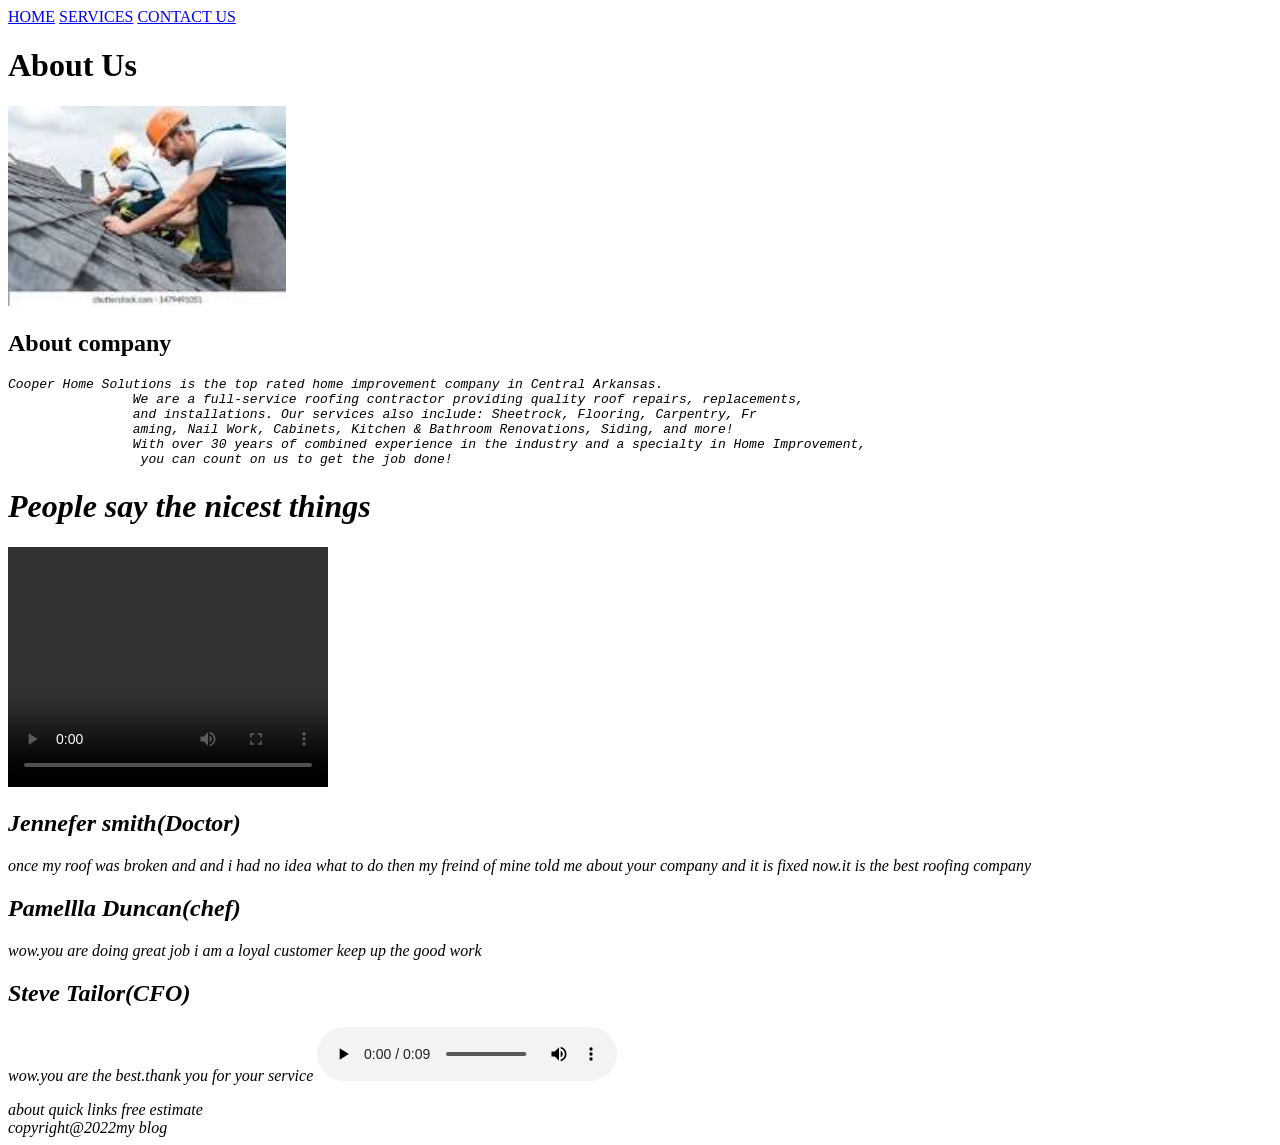
==== src/about_us.html @ cb5e6e6f "Add files via upload" ====
<!DOCTYPE html>
<html lang="en">
<head>
    <meta charset="UTF-8">
    <meta http-equiv="X-UA-Compatible" content="IE=edge">
    <meta name="viewport" content="width=device-width, initial-scale=1.0">
    <title>About Us</title>
</head>
<body>
    <div>
        <div class="topnav">
            <header><a href="home.html">HOME</a>
            <a href="services.html">SERVICES</a>
            <a href="contact_us.html">CONTACT US</a>
             </header>
             <h1>About Us</h1>
            
             <img src="media/guy_img.jpg" alt="A person roof repairing"height="200"weidth="300">
             <h2>About company</h2>
             <em><pre>Cooper Home Solutions is the top rated home improvement company in Central Arkansas. 
                We are a full-service roofing contractor providing quality roof repairs, replacements, 
                and installations. Our services also include: Sheetrock, Flooring, Carpentry, Fr
                aming, Nail Work, Cabinets, Kitchen & Bathroom Renovations, Siding, and more!
                With over 30 years of combined experience in the industry and a specialty in Home Improvement,
                 you can count on us to get the job done!</pre>  <em/>
            <h1>People say the nicest things</h1>

            <video width="320" height="240" controls>
                <source src="media/All_over.mp4" type="video/mp4" alt="A video of modern roof">
                
                Your browser does not support the video tag.
              </video>
              
             
                <h2>Jennefer smith(Doctor)</h2>
                <p>once my roof was broken and and i had no idea what to 
                    do then my freind of mine told me about your company 
                    and it is fixed now.it is the best roofing company</p>
                    <h2>Pamellla Duncan(chef)</h2>
                        <p>wow.you are doing great job i am a loyal customer keep 
                            up the good work
                            </P>
                   <h2>Steve Tailor(CFO)</h2>
                   <p>wow.you are the best.thank you for your service
                    <audio controls>
                        <source src="media/boss.mp3" type="audio/ogg" alt="a client's good feedback">
                        
                      Your browser does not support the audio element.
                      </audio>
                </P>
                           
                <footer>about  quick links free estimate  </footer>
                <footer>copyright@2022my blog</footer>
            
             </div>
</body>
</html>
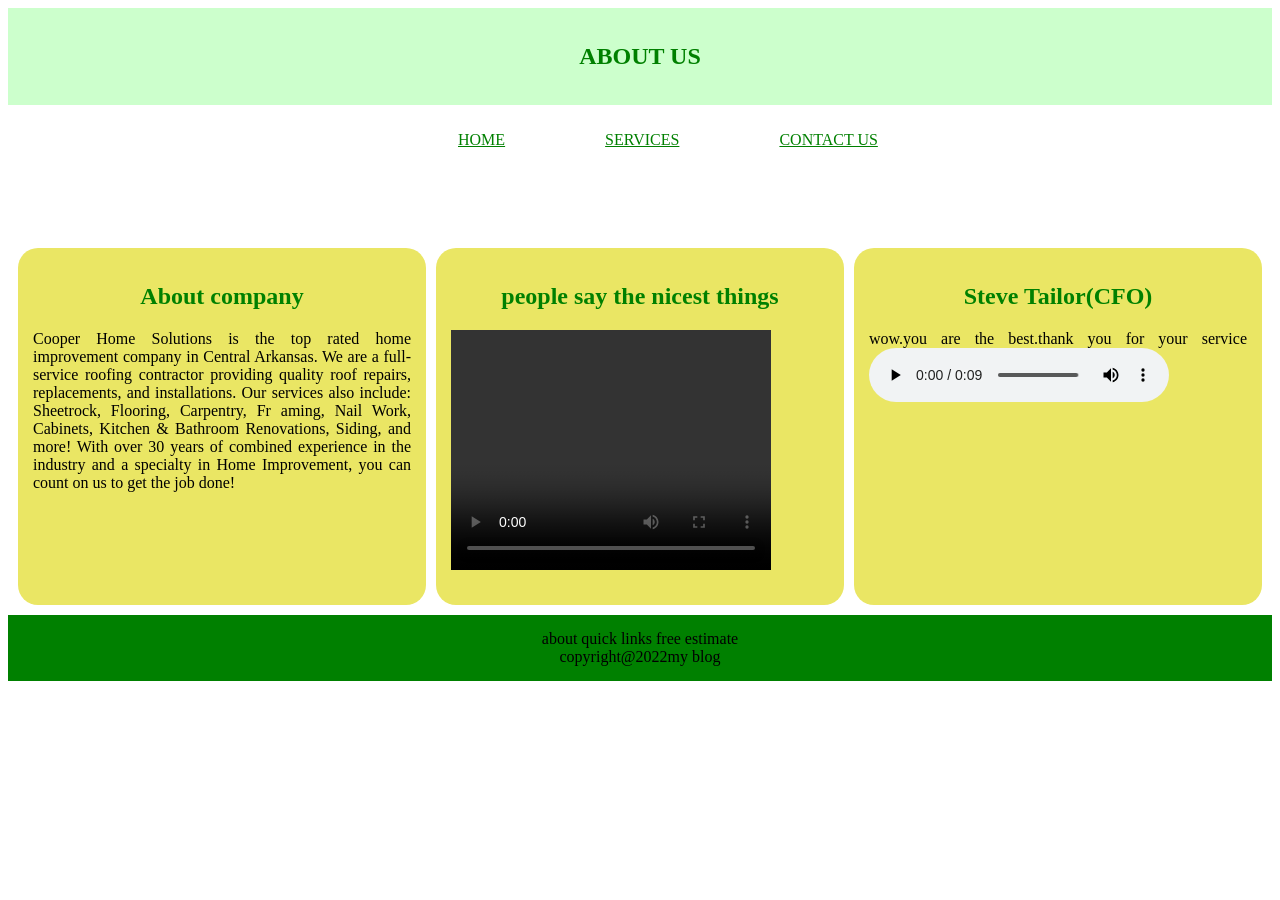
==== commit 7ef628d3: "Add files via upload" ====
--- a/src/about_us.html
+++ b/src/about_us.html
@@ -5,53 +5,59 @@
     <meta http-equiv="X-UA-Compatible" content="IE=edge">
     <meta name="viewport" content="width=device-width, initial-scale=1.0">
     <title>About Us</title>
+    <link rel="stylesheet" href="cssjs_about_us.css">
 </head>
 <body>
-    <div>
-        <div class="topnav">
-            <header><a href="home.html">HOME</a>
+
+        
+    <div class="header">
+        <h2>ABOUT US</h2>
+    </div><br>  
+        <div class="nav_menu">
+          <a href="home.html">HOME</a>
             <a href="services.html">SERVICES</a>
             <a href="contact_us.html">CONTACT US</a>
-             </header>
-             <h1>About Us</h1>
+            </div><br>
+             
+          <div class="row">
+            <div class="columnA">
+                 <h2>About company</h2>
+                <p>
+                   
             
-             <img src="media/guy_img.jpg" alt="A person roof repairing"height="200"weidth="300">
-             <h2>About company</h2>
-             <em><pre>Cooper Home Solutions is the top rated home improvement company in Central Arkansas. 
+                      Cooper Home Solutions is the top rated home improvement company in Central Arkansas. 
                 We are a full-service roofing contractor providing quality roof repairs, replacements, 
                 and installations. Our services also include: Sheetrock, Flooring, Carpentry, Fr
                 aming, Nail Work, Cabinets, Kitchen & Bathroom Renovations, Siding, and more!
                 With over 30 years of combined experience in the industry and a specialty in Home Improvement,
-                 you can count on us to get the job done!</pre>  <em/>
-            <h1>People say the nicest things</h1>
-
-            <video width="320" height="240" controls>
+                 you can count on us to get the job done!
+                </p></div>
+                <div class="columnB">
+                  <p>
+                  <h2>people say the nicest things</h2>
+ <video width="320" height="240" controls>
                 <source src="media/All_over.mp4" type="video/mp4" alt="A video of modern roof">
                 
                 Your browser does not support the video tag.
-              </video>
-              
              
-                <h2>Jennefer smith(Doctor)</h2>
-                <p>once my roof was broken and and i had no idea what to 
-                    do then my freind of mine told me about your company 
-                    and it is fixed now.it is the best roofing company</p>
-                    <h2>Pamellla Duncan(chef)</h2>
-                        <p>wow.you are doing great job i am a loyal customer keep 
-                            up the good work
-                            </P>
-                   <h2>Steve Tailor(CFO)</h2>
-                   <p>wow.you are the best.thank you for your service
+         </video>
+                  </p>
+                </div>
+                <div class="columnC">
+                  <p> <h2>Steve Tailor(CFO)</h2>
+                   wow.you are the best.thank you for your service
                     <audio controls>
-                        <source src="media/boss.mp3" type="audio/ogg" alt="a client's good feedback">
-                        
+                        <source src="media/boss.mp3" type="audio/ogg" alt="a client's good feedback">   
                       Your browser does not support the audio element.
                       </audio>
-                </P>
-                           
+                </p>
+                </div>
+              </div>       
+                  
+                    <div class="footer"  >     
                 <footer>about  quick links free estimate  </footer>
                 <footer>copyright@2022my blog</footer>
-            
-             </div>
+                    </div>
+             
 </body>
 </html>
--- a/src/cssjs_about_us.css
+++ b/src/cssjs_about_us.css
@@ -0,0 +1,182 @@
+
+
+
+.header{
+    padding: 15px;
+    text-align: center;
+    background-color: azure;
+    color:green;
+    background-color: rgba(0, 255, 0, 0.2);
+}
+
+.nav_menu{
+    overflow: hidden;
+    display: flex;
+    align-items: center;
+    margin-left:400px ;
+    margin-right:200px ;
+}
+
+.nav_menu a{
+    align-items: right;
+    display: inline-block;
+    padding: 8px 50px;
+    list-style: none;
+    position: relative;
+    align-items: center;
+    color: green;
+    transition: 0.5s;
+
+}
+.nav_menu a:hover{
+    color:rgba(0, 255, 0, 0.8) ;
+    transform: scale(1.2);
+}
+.row{
+    display: flex;
+    gap: 10px;
+    margin-top: 5%;
+    flex-direction: row;
+    flex-grow: inherit;
+    flex-shrink:inherit;
+    flex-basis: auto;
+    padding: 10Px;
+    justify-content: space-between;
+}
+
+.columnC{
+    float: left;
+    width: 31%;
+    padding: 15px;
+    text-align: justify;
+    background-color:rgb(234,230,100);
+    border-radius: 20px;
+
+}
+.columnB{
+    float: left;
+    width: 31%;
+    padding: 15px;
+    text-align: justify;
+    background-color:rgb(234,230,100);
+    border-radius: 20px;
+}
+.columnA{
+    float: left;
+    width: 31%;
+    padding: 15px;
+    text-align: justify;
+    background-color:rgb(234,230,100);
+    border-radius: 20px;
+
+}
+.fname, .lname, .email,.country{
+    border-radius: 3px;
+    margin-top: 5px;
+    height:20px;
+    border-color: gold;
+}
+.cont_img{
+    padding-left: 35px;
+    width: 220px;
+    padding-right: 10px;
+    padding-top: 10px;
+
+}
+.img{
+    margin-left: 400px;
+    cursor: pointer;
+} 
+.subject{
+    width:90%;
+    height: 200px;
+    padding-left: 30px;
+    display: block;
+    border-radius: 20px
+}
+.btn{
+    margin-left: 100px;
+    margin-right: 100px;
+    height: 40px;
+}
+.submit{
+    color: green;
+    align-items: center;
+    width: 100%;
+    height: ;
+    font-weight: bold;
+    border-color: yellowgreen;
+    cursor: pointer;
+    
+}
+.a{
+    padding-left: 500px;
+    color:rgb(13, 61, 29)
+}
+.columnA:hover{
+    box-shadow: 0 0 20px 0px rgb(0,0,0,0.5);
+}
+.columnB:hover{
+    box-shadow: 0 0 20px 0px rgb(0,0,0,0.5);
+}
+.columnC:hover{
+    box-shadow: 0 0 20px 0px rgb(0,0,0,0.5);
+}
+
+h2{
+    color: green;
+    text-align: center;
+}
+
+
+@media (max-width:650px) {
+    .columnA, .columnB , .columnC{
+        width: 400px;
+    }
+    .a{
+        padding-left: 50px;
+    }
+    .img{
+        margin-left: 25px;
+        width: 300px;
+
+    }
+    .nav_menu a{
+        padding: 8px 10px;
+    }
+    .nav_menu {
+        margin-left: 10px;
+        margin-right: 10px;
+    }
+    .row{
+        flex-direction: column;
+        
+    }
+    .btn_home{
+        margin-left: 0px;
+    }
+    
+}
+.btn_home{
+    background-color: rgb(73, 241, 73);
+    color: white;
+    text-decoration: none;
+    border: 2px solid transparent;
+    font-weight: bold;
+    padding: 10px 20px;
+    border-radius: 30px;
+    transition: transform .4s;
+    margin-left: 150px;
+}
+.btn_home:hover{
+    transform: scale(1.2);
+    background-color: rgba(73, 241, 73,0.8);
+    color: white;;
+}
+
+
+.footer{
+    background-color: green;
+    text-align: center;
+    padding: 15px;
+}
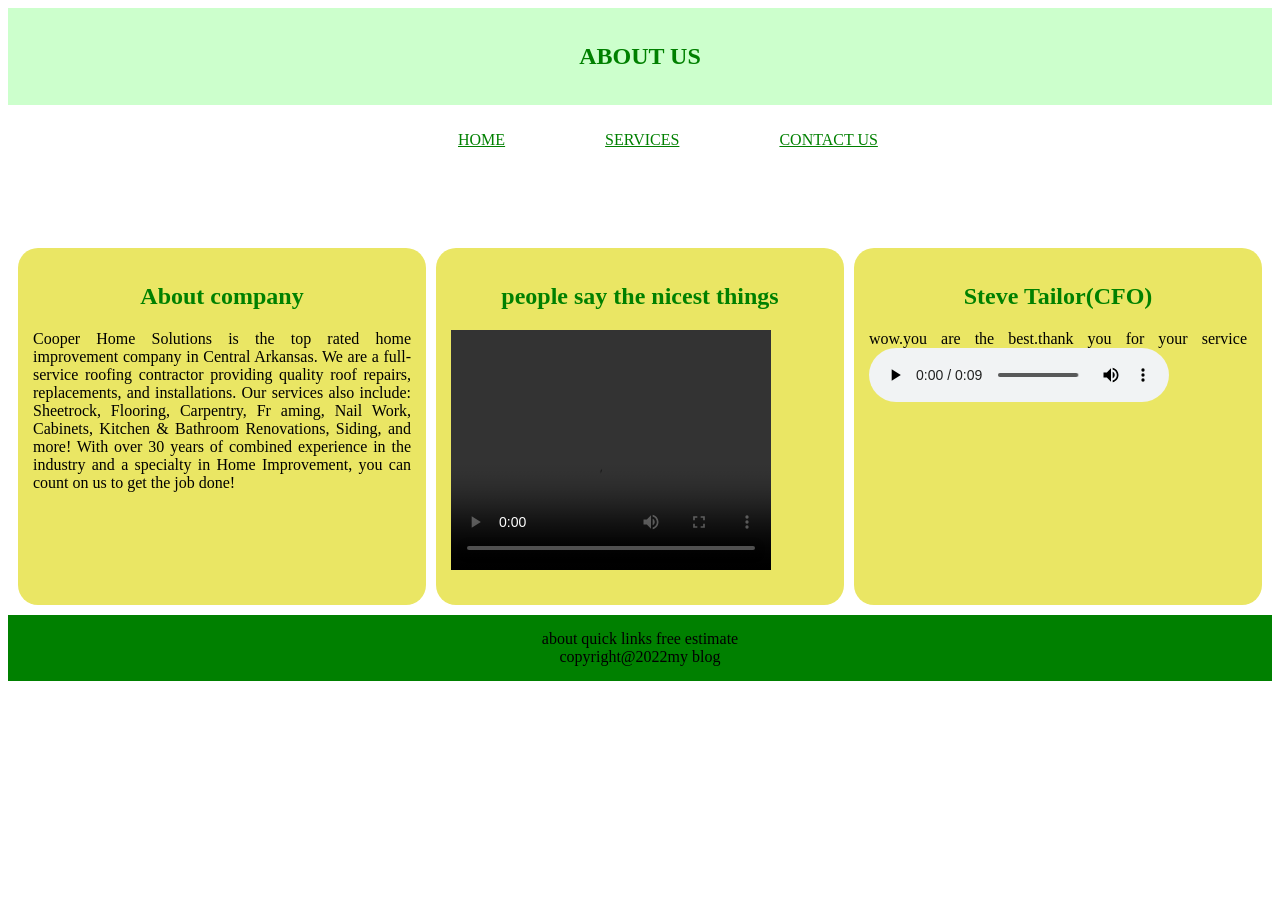
==== commit 306c06ee: "Add files via upload" ====
--- a/src/about_us.html
+++ b/src/about_us.html
@@ -14,7 +14,7 @@
         <h2>ABOUT US</h2>
     </div><br>  
         <div class="nav_menu">
-          <a href="home.html">HOME</a>
+          <a href="index.html">HOME</a>
             <a href="services.html">SERVICES</a>
             <a href="contact_us.html">CONTACT US</a>
             </div><br>
